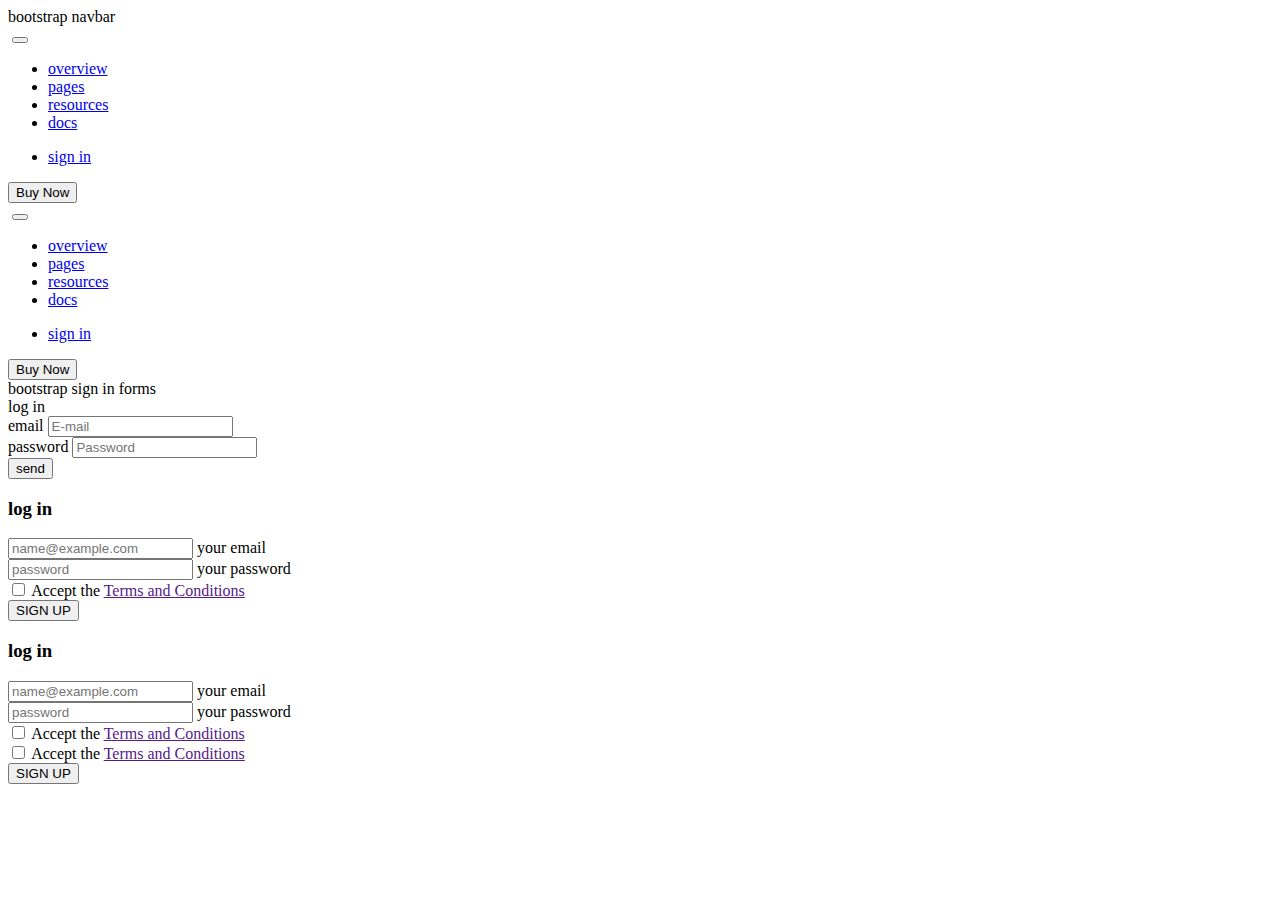
==== index.html @ a331129c "sceond login forms done" ====
<!-- The <!DOCTYPE html> declaration defines that this document is an HTML5 document -->
<!DOCTYPE html>
<!-- The <html> element is the root element of an HTML page -->
<!-- The lang attribute specifies the language of the element's content. -->
<html lang="en">
    <!-- The <head> element contains meta information about the HTML page -->
    <head>
        <!-- The <meta> tag defines metadata about an HTML document <meta> tags always go inside the <head> element, and are typically used to specify character set, page description, keywords, author of the document, and viewport settings. -->
        <!-- UTF-8 is a character encoding system. It lets you represent characters as ASCII text, (while still allowing for international characters, such as Chinese, Bangla etc so many characters) ASCII (American Standard Code for Information Interchange) is the most common character encoding format for text data in computers and on the internet -->
        <meta charset="UTF-8" />
        <meta name="viewport" content="width=device-width, initial-scale=1.0" />
        <!-- The <title> element specifies a title for the HTML page (which is shown in the browser's title bar or in the page's tab) -->
        <title>Bootstrap Sign In Forms</title>
        <!-- Google icon(s) -->
        <link
        href="https://fonts.googleapis.com/css2?family=Material+Symbols+Outlined"
        rel="stylesheet"
        />
        <!-- Bootstrap reference link  -->
        <link
        href="https://cdn.jsdelivr.net/npm/bootstrap@5.3.1/dist/css/bootstrap.min.css"
        rel="stylesheet"
        integrity="sha384-4bw+/aepP/YC94hEpVNVgiZdgIC5+VKNBQNGCHeKRQN+PtmoHDEXuppvnDJzQIu9"
        crossorigin="anonymous"
        />
        <!-- fontawesome reference link  -->

        <!-- css stylesheet reference link  -->
    </head>
    <!-- The <body> element defines the document's body, and is a container for all the visible contents, such as headings, paragraphs, images, hyperlinks, tables, lists, etc. -->
    <body>
        <div class="text-capitalize text-center h4 bg-dark bg-opacity-75 text-white mt-5 mb-4 p-3">bootstrap navbar</div>
        <!-- ".container" , which sets a max-width at each responsive breakpoint -->
        <div class="container">
            <!-- Navbars require a wrapping ".navbar" with ".navbar-expand{-sm|-md|-lg|-xl|-xxl}" for responsive collapsing and color scheme classes. -->
            <!-- ".shadow" Add or remove shadows to elements with box-shadow utilities. -->
            <nav class="navbar navbar-expand-lg shadow">
                <!-- ".container-fluid" , which is width: 100% at all breakpoints -->
                <div class="container-fluid">
                    <!-- ".navbar-brand" for your company, product, or project name. -->
                    <a class="navbar-brand" href="#"><img class="ms-5" src="images/logo.png" alt="" width="40" height=""></a>
                    <!-- .navbar-toggler for use with our collapse plugin and other navigation toggling behaviors. -->
                    <!-- Navbar togglers are left-aligned by default, but should they follow a sibling element like a 
                         .navbar-brand, they’ll automatically be aligned to the far right. 
                         Reversing your markup will reverse the placement of the toggler. Below are examples of different toggle styles.
                         With no .navbar-brand shown at the smallest breakpoint: -->
                    <button class="navbar-toggler" type="button" data-bs-toggle="collapse" data-bs-target="#navbarSupportedContent" aria-controls="navbarSupportedContent" aria-expanded="false" aria-label="Toggle navigation">
                        <span class="navbar-toggler-icon"></span>
                    </button>
                    <!-- ".collapse" hides content --> 
                    <!-- Navbars can use ".navbar-collapse", classes to determine when their content collapses behind a button. 
                         In combination with other utilities, you can easily choose when to show or hide particular elements. -->
                    <div class="collapse navbar-collapse" id="navbarSupportedContent">
                        <!-- To add "links" inside the navbar, use a <ul> element with class="navbar-nav". 
                             Then add <li> elements with a ".nav-item" class followed by an <a> element with a ".nav-link" class: -->
                        <!-- ".navbar-nav" for a full-height and lightweight navigation (including support for dropdowns). -->
                        <ul class="navbar-nav me-auto ms-5 mb-2 mb-lg-0">
                            <!-- Most of the time the "nav-item" class is not used by bootstrap. 
                                 However in some navigation examples it is used: Tabs use nav-item to bump down the items 
                                 in the list with margin-bottom: -1px. Fill uses nav-item to make sure each of the items fill the width. -->
                            <li class="nav-item">
                                <!-- Add ".active" to indicate the current active selection. -->
                                <!-- Transform text in components with "text-capitalization" classes. -->
                                <a class="nav-link active text-capitalize" aria-current="page" href="#">overview</a>
                            </li>
                            <li class="nav-item ps-3">
                                <a class="nav-link active text-capitalize" aria-current="page" href="#">pages</a>
                            </li>
                            <li class="nav-item ps-3">
                                <a class="nav-link active text-capitalize" aria-current="page" href="#">resources</a>
                            </li>
                            <li class="nav-item ps-3">
                                <a class="nav-link active text-capitalize" aria-current="page" href="#">docs</a>
                            </li>
                        </ul>
                        <ul class="navbar-nav me-4 ms-5 mb-2 mb-lg-0">
                            <li class="nav-item">
                                <a class="nav-link active text-capitalize" href="#">sign in</a>
                            </li>
                        </ul>
                        <form class="d-flex me-5" role="search">
                            <!-- <input class="form-control me-2" type="search" placeholder="Search" aria-label="Search"> -->
                            <button class="btn btn-outline-success" type="submit">Buy Now</button>
                        </form>
                    </div>
                </div>
            </nav>
        </div>
                    

        <div class="container mt-5">
            <nav class="navbar navbar-expand-lg shadow-lg rounded">
                <div class="container-fluid">
                    <a class="navbar-brand" href="#"><img class="ms-5" src="images/logo.png" alt="" width="40" height=""></a>
                    <button class="navbar-toggler" type="button" data-bs-toggle="collapse" data-bs-target="#navbarSupportedContent" aria-controls="navbarSupportedContent" aria-expanded="false" aria-label="Toggle navigation">
                        <span class="navbar-toggler-icon"></span>
                    </button>
                    <div class="collapse navbar-collapse" id="navbarSupportedContent">
                        <ul class="navbar-nav me-auto ms-5 mb-2 mb-lg-0">
                            <li class="nav-item">
                                <a class="nav-link active text-capitalize" aria-current="page" href="#">overview</a>
                            </li>
                            <li class="nav-item ps-3">
                                <a class="nav-link active text-capitalize" aria-current="page" href="#">pages</a>
                            </li>
                            <li class="nav-item ps-3">
                                <a class="nav-link active text-capitalize" aria-current="page" href="#">resources</a>
                            </li>
                            <li class="nav-item ps-3">
                                <a class="nav-link active text-capitalize" aria-current="page" href="#">docs</a>
                            </li>
                        </ul>
                        <ul class="navbar-nav me-4 ms-5 mb-2 mb-lg-0">
                            <li class="nav-item">
                                <a class="nav-link active text-capitalize" href="#">sign in</a>
                            </li>
                        </ul>
                        <form class="d-flex me-5" role="button">
                            <!-- <input class="form-control me-2" type="search" placeholder="Search" aria-label="Search"> -->
                            <button class="btn btn-outline-success" type="button">Buy Now</button>
                        </form>
                    </div>
                </div>
            </nav>
        </div>
        



        <!-- ======================================================== -->

        
       

        <!-- ======================================================== bootstrap sign in forms ======================================= -->
        
        <div class="container">
            <div class="text-capitalize text-center h4 bg-dark bg-opacity-75 text-white mt-5 mb-4 p-3">bootstrap sign in forms</div>
        </div>            
        <div class="container d-flex mb-4">
            <div class="row col-md-3 offset-md-3 border border-3 border-primary">
                <form class="">
                    <div class="text-center bg-warning bg-gradient pt-3 pb-5">log in</div>
                    <!-- <div class="mt-3 mb-3">
                        <label for="Name" class="form-label text-capitalize">name</label>
                        <input type="text" class="form-control" placeholder="Name" aria-label="First name"> -->
                        <!-- <input type="email" class="form-control" id="exampleInputEmail1" aria-describedby="emailHelp"> -->
                        <!-- <div id="emailHelp" class="form-text">We'll never share your email with anyone else.</div> -->
                    <!-- </div> -->
                    <!-- <div class="mt-3 mb-3">
                        <label for="LastName" class="form-label text-capitalize">last name</label>
                        <input type="text" class="form-control" placeholder="Last Name" aria-label="First name">
                    </div> -->

                    <!-- <div class="mt-3 mb-3">
                        <label for="Username" class="form-label text-capitalize">Username</label>
                        <input type="text" class="form-control" placeholder="Username" aria-label="First name">
                    </div> -->

                    <div class="mt-3 mb-3">
                        <label for="email" class="form-label text-capitalize">email</label>
                        <input type="email" class="form-control" placeholder="E-mail" id="email" aria-describedby="emailHelp">
                        <!-- <div id="emailHelp" class="form-text">We'll never share your email with anyone else.</div> -->
                    </div>
                    <div class="mb-3">
                        <label for="Password" class="form-label text-capitalize">password</label>
                        <input type="password" class="form-control" placeholder="Password" id="Password">
                    </div>
                    
                    <!-- <div class="mb-3">
                        <label for="confirmPassword" class="form-label text-capitalize">confirm password</label>
                        <input type="password" class="form-control" placeholder="Confirm Password" id="confirmPassword">
                    </div>
                    <div class="mb-3">
                        <label for="message" class="form-label text-capitalize">message</label>
                        <textarea class="form-control" placeholder="Message" id="message" rows="3"></textarea>
                      </div> -->
                    <!-- <div class="mb-3 form-check">
                        <input type="checkbox" class="form-check-input" id="exampleCheck1">
                        <label class="form-check-label" for="exampleCheck1">Check me out</label>
                    </div> -->
                    <!-- <button type="submit" class="btn btn-primary">Submit</button> -->

                      <div class="d-grid mb-4">
                        <button class="btn btn-primary text-capitalize" type="send" value="send">send</button>
                      </div>
                </form>
            </div>
        </div>



        <!-- =======================Sign In===================== -->

        <section class="container border border-3 border-primary">
            <div class="row contant d-flex justify-content-center">
                <div class="col-md-5 border border-3 border-danger">
                    <div class="box shadow bg-white border border-3 border-warning">
                        <h3 class="mb-4 text-center fs-1 border border-3 border-success">log in</h3>
                        <form class="mb-3">
                            <div class="form-floating mb-3 me-5 ms-5">
                                <input type="email" class="form-control rounded-0 shadow-none border-0 border-bottom border-3" placeholder="name@example.com" id="floatingInput" aria-describedby="">
                                <label for="floatingInput" class="form-label text-capitalize">your email</label>
                                <!-- <div id="emailHelp" class="form-text">We'll never share your email with anyone else.</div> -->
                            </div>
                            <div class="form-floating mb-3">
                                <input type="password" class="form-control erounded-0" placeholder="password" id="floatingInput" aria-describedby="">
                                <label for="floatingInput" class="form-label text-capitalize">your password</label>
                                <!-- <div id="emailHelp" class="form-text">We'll never share your email with anyone else.</div> -->
                            </div>
                            <div class="form-check mb-3">
                                <input class="form-check-input" type="checkbox" id="autoSizingCheck2">
                                <label class="form-check-label" for="">Accept the <a href="">Terms and Conditions</a></label>
                            </div>
                            <div class="mb-3">
                                <button type="button" class="btn btn-danger rounded-pill ps-5 pe-5">SIGN UP</button>
                            </div>
                        </form>
                    </div>
                </div>
            </div>
        </section>


        <!-- ======================Sign In====================== -->

        <section class="container border border-3 border-primary mt-5">
            <div class="row contant d-flex justify-content-center">
                <div class="col-md-5 border border-3 border-danger">
                    <div class="box shadow bg-white border border-3 border-warning">
                        <h3 class="mb-4 text-center fs-1 border border-3 border-success">log in</h3>
                        <form class="mb-3">
                            <div class="form-floating mb-3 me-5 ms-5">
                                <input type="email" class="form-control rounded-0 shadow-none border-0 border-bottom border-3" placeholder="name@example.com" id="floatingInput" aria-describedby="">
                                <label for="floatingInput" class="form-label text-capitalize">your email</label>
                                <!-- <div id="emailHelp" class="form-text">We'll never share your email with anyone else.</div> -->
                            </div>
                            <div class="form-floating mb-3">
                                <input type="password" class="form-control erounded-0" placeholder="password" id="floatingInput" aria-describedby="">
                                <label for="floatingInput" class="form-label text-capitalize">your password</label>
                                <!-- <div id="emailHelp" class="form-text">We'll never share your email with anyone else.</div> -->
                            </div>
                            <div class="form-check mb-3">
                                <input class="form-check-input" type="checkbox" id="autoSizingCheck2">
                                <label class="form-check-label" for="">Accept the <a href="">Terms and Conditions</a></label>
                            </div>
                            <div class="">
                                <input class="" type="checkbox" value="terms-and-conditions">
                                <label class="" for="">Accept the <a href="">Terms and Conditions</a></label>
                            </div>
                            <div class="mb-3">
                                <button type="button" class="btn btn-danger rounded-pill ps-5 pe-5">SIGN UP</button>
                            </div>
                        </form>
                    </div>
                </div>
            </div>
        </section>


        <!-- ======================Sign In====================== -->


        
            




        <!-- =======================Sign In===================== -->

     

            

        




        <!-- Bootstrap JS files CDN link -->
        <script
        src="https://cdn.jsdelivr.net/npm/bootstrap@5.3.1/dist/js/bootstrap.bundle.min.js"
        integrity="sha384-HwwvtgBNo3bZJJLYd8oVXjrBZt8cqVSpeBNS5n7C8IVInixGAoxmnlMuBnhbgrkm"
        crossorigin="anonymous"
        ></script>
    </body>
</html>
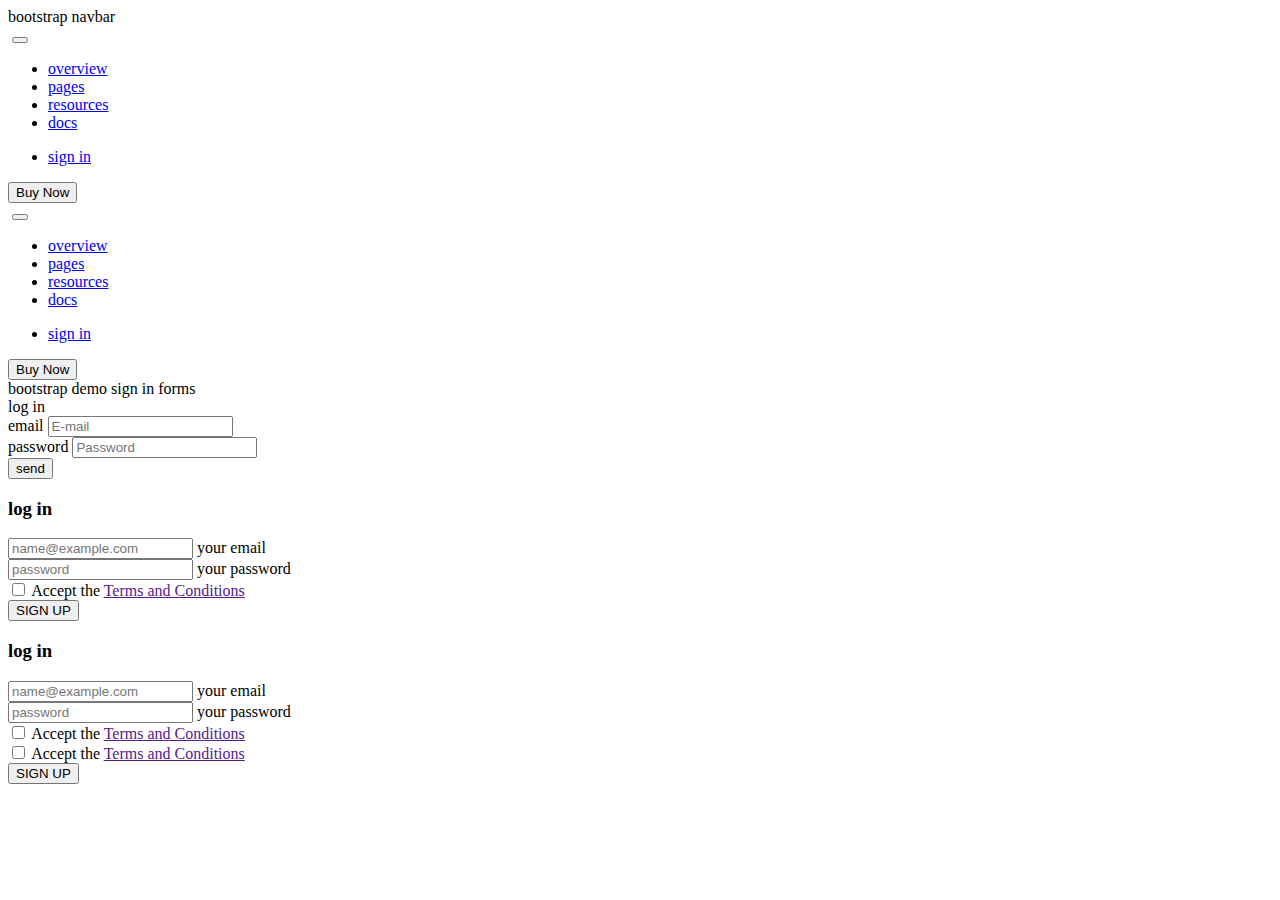
==== commit a3bed790: "all forms are completed" ====
--- a/index.html
+++ b/index.html
@@ -10,7 +10,7 @@
         <meta charset="UTF-8" />
         <meta name="viewport" content="width=device-width, initial-scale=1.0" />
         <!-- The <title> element specifies a title for the HTML page (which is shown in the browser's title bar or in the page's tab) -->
-        <title>Bootstrap Sign In Forms</title>
+        <title>Bootstrap Demo Sign In Forms</title>
         <!-- Google icon(s) -->
         <link
         href="https://fonts.googleapis.com/css2?family=Material+Symbols+Outlined"
@@ -135,7 +135,7 @@
         <!-- ======================================================== bootstrap sign in forms ======================================= -->
         
         <div class="container">
-            <div class="text-capitalize text-center h4 bg-dark bg-opacity-75 text-white mt-5 mb-4 p-3">bootstrap sign in forms</div>
+            <div class="text-capitalize text-center h4 bg-dark bg-opacity-75 text-white mt-5 mb-4 p-3">bootstrap demo sign in forms</div>
         </div>            
         <div class="container d-flex mb-4">
             <div class="row col-md-3 offset-md-3 border border-3 border-primary">
